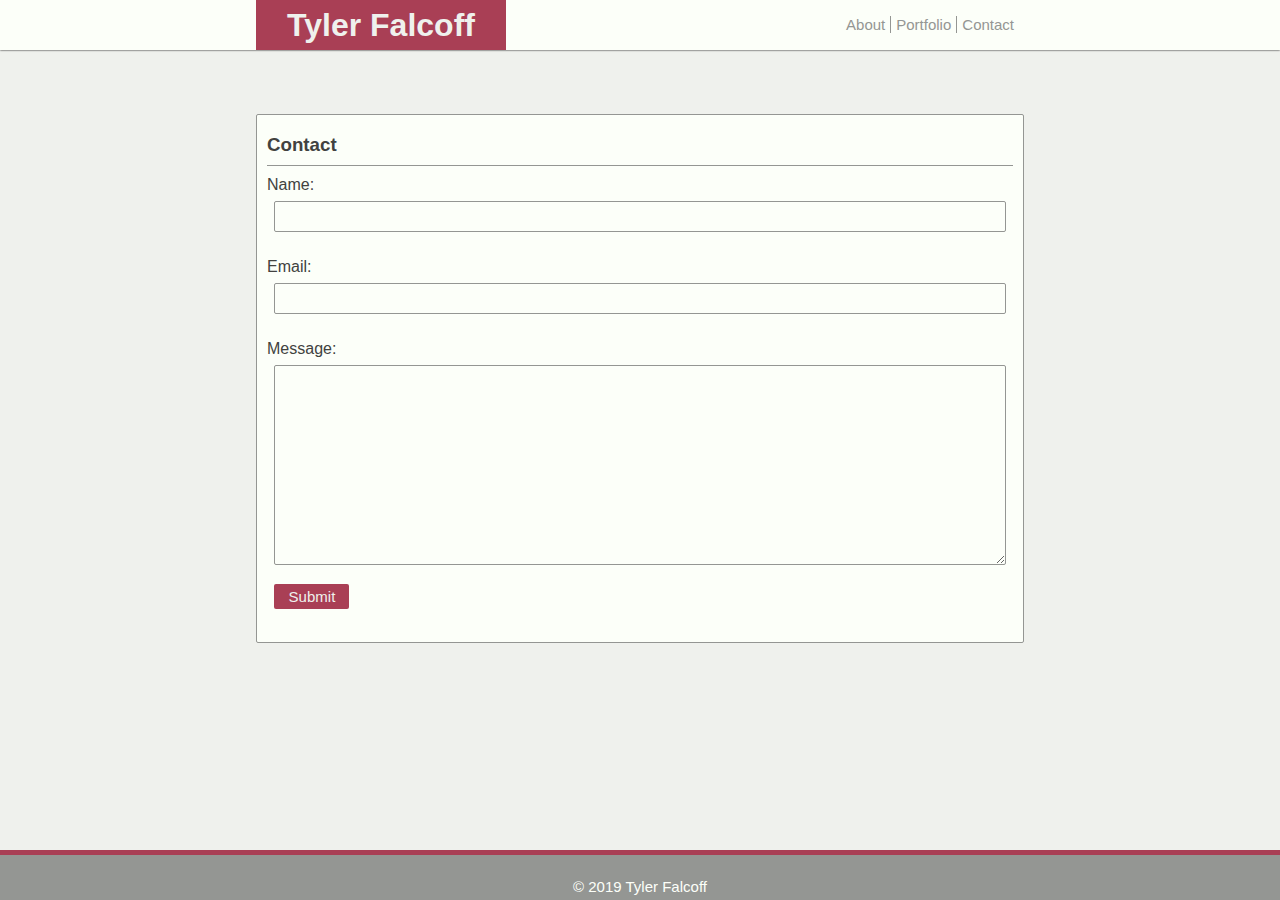
==== contact.html @ 34d36607 "adding portfolio site to tyfal.github.io" ====
<!DOCTYPE html>
<html lang="en">

<head>
    <title>Contact | Tyler's Portfolio</title>
    <meta name="viewport" content="width=device-width, initial-scale=1.0">
    <link rel="stylesheet" type="text/css" href="assets/css/style.css">
</head>

<body>
    <header id="nav-bar">
        <h1>Tyler Falcoff</h1>
        <ul>
            <li><a href="index.html">About</a></li>
            <li><a href="portfolio.html">Portfolio</a></li>
            <li id="last-nav-li"><a href="contact.html">Contact</a></li>
        </ul>
    </header>
    <section id="contact">
        <h3>Contact</h3>
        <form>
            Name:<br>
            <input type="text" label="Name">
            <br><br>
            Email:<br>
            <input type="text" label="Name">
            <br><br>
            Message:<br>
            <textarea id="message" type="text" label="Name"></textarea>
            <input id="submit" type="submit" value="Submit">
        </form>
    </section>
    <footer>
        <p>© 2019 Tyler Falcoff</p>
    </footer>

</body>

</html>
---- assets/css/style.css ----
* {
    box-sizing: border-box;
    font-family: Verdana, Geneva, Tahoma, sans-serif;
    margin: 0;
    background: #EFF1ED;
}

body {
    padding-bottom: 100px;
}

header {
    margin: 0 0 5% 0;
    padding: 0 20%;
    height: 50px;
    background: #FCFFF9;
    box-shadow: 0 0 2px 0;
}

h1 {
    line-height: 30px;
    padding: 10px;
    background: #A93F55;
    color: #EFF1ED;
    text-align: center;
    width: 250px;
}

ul {
    position: absolute;
    right: 20%;
    top: 3px;
    list-style-type: none;
    margin: 0;
    padding: 12.5px 0;
    font-size: 15px;
    background: #FCFFF9;
}

li {
    float: left;
    margin: 0 5px 0 0;
    padding: 0 5px 0 0;
    border-right: 1px solid #949693;
    background: #FCFFF9;
}

li a {
    text-decoration: none;
    color: #949693;
    background: #FCFFF9;
}

#last-nav-li {
    border-right: none;
}

#about-me {
    margin: 25px 20% 0 20%;
    padding: 10px;
    background: #FCFFF9;
    overflow: hidden;
    border: 1px solid #949693;
    color: #414240;
    line-height: 25px;
    border-radius: 2px;
}

#contact {
    margin: 25px 20% 0 20%;
    padding: 10px;
    background: #FCFFF9;
    overflow: hidden;
    border: 1px solid #949693;
    color: #414240;
    padding-bottom: 25px;
    border-radius: 2px;
}

#gallery {
    margin: 25px 20% 0 20%;
    padding: 10px;
    background: #FCFFF9;
    overflow: hidden;
    border: 1px solid #949693;
    padding-bottom: 50px;
    color: #414240;
    border-radius: 2px;
}

h3 {
    line-height: 20px;
    padding: 10px 0;
    border-bottom: 1px solid #949693;
    margin-bottom: 10px;
    background: #FCFFF9;
    color: #414240;
}

#profile-pic {
    margin: 0 15px 0 0;
    padding: 0;
    float: left;
    height: 15%;
    width: 15%;
    background: #FCFFF9;
    border-radius: 2px;
}

article {
    margin-top: 20px;
    background: #FCFFF9;
}

article p {
    background: #FCFFF9;
}

footer {
    position: fixed;
    bottom: 0;
    width: 100%;
    margin: 0;
    height: 50px;
    font-size: 15px;
    background: #949693;
    text-align: center;
    color: #FCFFF9;
    border-top: 5px solid #A93F55;
    z-index: 200;
}

footer p {
    width: 100%;
    position: absolute;
    bottom: 5px;
    background: #949693;
    color: #FCFFF9;
    text-align: center;
}

form {
    background: #FCFFF9;
}

input {
    width: 98%;
    margin:1%;
    line-height: 20px;
    background: #FCFFF9;
    border: 1px solid #949693;
    color: #414240;
    font-size: 20px;
    padding: 3px;
    border-radius: 2px;
}

#message {
    width: 98%;
    margin:1%;
    background: #FCFFF9;
    height: 200px;
    border: 1px solid #949693;
    padding: 3px;
    font-size: 15px;
    color: #414240;
    border-radius: 2px;
}

#submit {
    width:75px;
    background: #A93F55;
    color: #EFF1ED;
    border: none;
    padding: 2.5px;
    font-size: 15px;
}

.grid-container {
    width: 100%;
    display: grid;
    margin: 0;
    align-items: center;
    grid-template-columns: 250px 250px;
    background: #FCFFF9;
    padding-left: 5%;
}


.grid-container a {
    background: #FCFFF9;
    margin: 25px;
    padding: 15px;
    height: 200px;
    width: 200px;
    text-decoration: none;
}

.grid-container img {
    top: 0;
    left: 0;
    position: relative;
    border: 1px solid #949693;
    padding: 15px;
    height: 200px;
    width: 200px;
}

.grid-container p {
    position: relative;
    color: #FCFFF9;
    background: #A93F55;
    left: -10px;
    top:10px;
    margin: 0;
    z-index: 50;
    padding: 3px;
    text-align: center;
    border-radius: 10px 3px 10px 3px;
}

@media only screen and (max-width: 640px) {

    header {
        height: 100px;
        justify-content: center;
        padding: 0 10%;
    }

    header h1 {
        position: static;
        float: none;
        display: block;
        text-align: left;

    }

    header ul {
        position: static;
        float: none;
        display: block;
      }

    #profile-pic {
        width: 100%;
        height: 100%;
        margin-bottom: 15px;
    }
    
    .grid-container {
        grid-template-columns: 250px;
    }

    #about-me {
        margin: 25px 10% 0 10%;
    }

    #contact {
        margin: 25px 10% 0 10%;
    }

    #gallery {
        margin: 25px 10% 0 10%;
    }

}

@media only screen and (min-width: 640px) and (max-width: 980px){


    header {
        padding: 0 5%;
    }

    #about-me {
        margin: 25px 5% 0 5%;
    }

    #contact {
        margin: 25px 5% 0 5%;
    }

    #gallery {
        margin: 25px 5% 0 5%;
    }

    #profile-pic {
        height: 25%;
        width: 25%;
    }

}
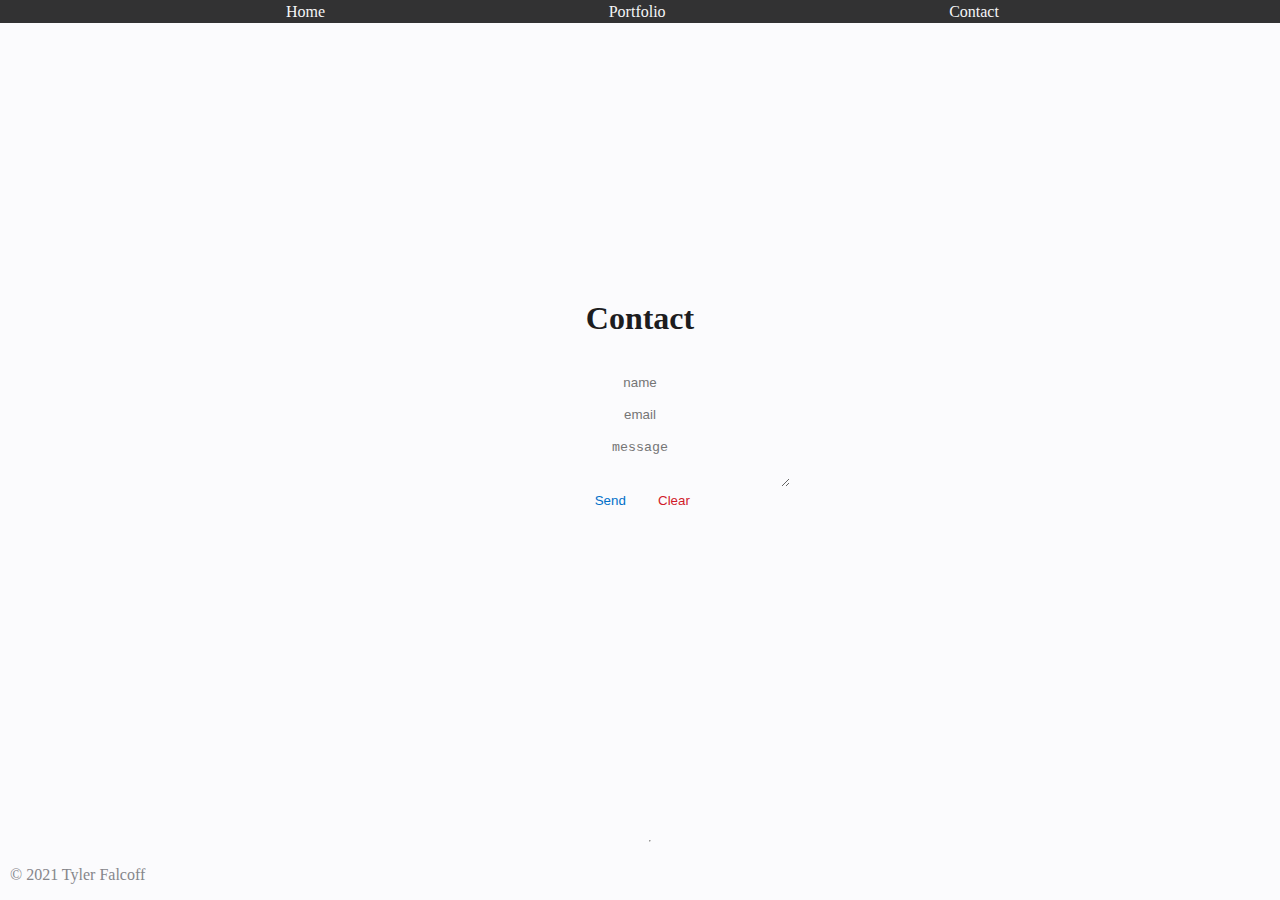
==== commit 24badb84: "adding new styling" ====
--- a/contact.html
+++ b/contact.html
@@ -9,29 +9,32 @@
 
 <body>
     <header id="nav-bar">
-        <h1>Tyler Falcoff</h1>
-        <ul>
-            <li><a href="index.html">About</a></li>
-            <li><a href="portfolio.html">Portfolio</a></li>
-            <li id="last-nav-li"><a href="contact.html">Contact</a></li>
-        </ul>
+        <a href="#">Home</a>
+        <a href="portfolio.html">Portfolio</a>
+        <a href="contact.html">Contact</a>
     </header>
-    <section id="contact">
-        <h3>Contact</h3>
-        <form>
-            Name:<br>
-            <input type="text" label="Name">
-            <br><br>
-            Email:<br>
-            <input type="text" label="Name">
-            <br><br>
-            Message:<br>
-            <textarea id="message" type="text" label="Name"></textarea>
-            <input id="submit" type="submit" value="Submit">
+
+    <div class="central-div">
+        <h1>Contact</h1>
+        <form action="mailto:tfalcoff@gmail.com" method="get" enctype="text/plain">
+            <label for="name">
+                <input type="text" name="name" id="name" placeholder="name" />
+            </label>
+            <label for="email">
+                <input type="text" name="email" id="email" placeholder="email" />
+            </label>
+            <label for="comments">
+                <textarea name="comments" rows="3" cols="35" placeholder="message"></textarea>
+            </label>
+            <div class="form-buttons">
+                <input class="form-button input-botton" type="submit" name="submit" value="Send" />
+                <input class="form-button input-botton-cancel" type="reset" name="reset" value="Clear" />
+            </div>
         </form>
-    </section>
+    </div>
     <footer>
-        <p>© 2019 Tyler Falcoff</p>
+        <hr />
+        <p>© 2021 Tyler Falcoff</p>
     </footer>
 
 </body>
--- a/assets/css/style.css
+++ b/assets/css/style.css
@@ -1,293 +1,86 @@
-* {
-    box-sizing: border-box;
-    font-family: Verdana, Geneva, Tahoma, sans-serif;
+body {
+    background-color: #fbfbfd;
+    color: #1d1d1f;
     margin: 0;
-    background: #EFF1ED;
+    padding: 0;
 }
 
-body {
-    padding-bottom: 100px;
+a {
+    text-decoration: none;
 }
 
 header {
-    margin: 0 0 5% 0;
-    padding: 0 20%;
-    height: 50px;
-    background: #FCFFF9;
-    box-shadow: 0 0 2px 0;
+    display: flex;
+    flex-direction: row;
+    justify-content: space-evenly;
+    align-items: center;
+    background-color: rgba(0,0,0,0.8);
+    width: 100%;
+    padding: 2.5px;
 }
 
-h1 {
-    line-height: 30px;
-    padding: 10px;
-    background: #A93F55;
-    color: #EFF1ED;
-    text-align: center;
-    width: 250px;
+header a, header a:hover {
+    color: #f5f5f7;
+    align-self: center;
 }
 
-ul {
-    position: absolute;
-    right: 20%;
-    top: 3px;
-    list-style-type: none;
-    margin: 0;
-    padding: 12.5px 0;
-    font-size: 15px;
-    background: #FCFFF9;
-}
-
-li {
-    float: left;
-    margin: 0 5px 0 0;
-    padding: 0 5px 0 0;
-    border-right: 1px solid #949693;
-    background: #FCFFF9;
-}
-
-li a {
-    text-decoration: none;
-    color: #949693;
-    background: #FCFFF9;
-}
-
-#last-nav-li {
-    border-right: none;
-}
-
-#about-me {
-    margin: 25px 20% 0 20%;
-    padding: 10px;
-    background: #FCFFF9;
-    overflow: hidden;
-    border: 1px solid #949693;
-    color: #414240;
-    line-height: 25px;
-    border-radius: 2px;
-}
-
-#contact {
-    margin: 25px 20% 0 20%;
-    padding: 10px;
-    background: #FCFFF9;
-    overflow: hidden;
-    border: 1px solid #949693;
-    color: #414240;
-    padding-bottom: 25px;
-    border-radius: 2px;
-}
-
-#gallery {
-    margin: 25px 20% 0 20%;
-    padding: 10px;
-    background: #FCFFF9;
-    overflow: hidden;
-    border: 1px solid #949693;
-    padding-bottom: 50px;
-    color: #414240;
-    border-radius: 2px;
-}
-
-h3 {
-    line-height: 20px;
-    padding: 10px 0;
-    border-bottom: 1px solid #949693;
-    margin-bottom: 10px;
-    background: #FCFFF9;
-    color: #414240;
-}
-
-#profile-pic {
-    margin: 0 15px 0 0;
-    padding: 0;
-    float: left;
-    height: 15%;
-    width: 15%;
-    background: #FCFFF9;
-    border-radius: 2px;
-}
-
-article {
-    margin-top: 20px;
-    background: #FCFFF9;
-}
-
-article p {
-    background: #FCFFF9;
+.central-div {
+    display: flex;
+    justify-content: center;
+    align-items: center;
+    align-content: center;
+    flex-direction: column;
+    width: 100%;
+    padding-top: 20%;
 }
 
 footer {
-    position: fixed;
+    display: flex;
+    position: absolute;
+    align-content: flex-start;
+    flex-direction: column;
+    width: 100%;
     bottom: 0;
-    width: 100%;
-    margin: 0;
-    height: 50px;
-    font-size: 15px;
-    background: #949693;
-    text-align: center;
-    color: #FCFFF9;
-    border-top: 5px solid #A93F55;
-    z-index: 200;
+    padding-left: 10px;
 }
 
 footer p {
+    color: #86868B;
+}
+
+footer hr {
+    color: #86868B;
+}
+
+form {
     width: 100%;
-    position: absolute;
-    bottom: 5px;
-    background: #949693;
-    color: #FCFFF9;
+    display: flex;
+    justify-content: center;
+    align-items: center;
+    align-content: center;
+    flex-direction: column;
     text-align: center;
 }
 
-form {
-    background: #FCFFF9;
+input, textarea, input:focus, textarea:focus {
+    text-align: center;
+    border: 0;
+    background-color: #fbfbfd;
+    margin-top: 15px;
+    outline: none;
 }
 
-input {
-    width: 98%;
-    margin:1%;
-    line-height: 20px;
-    background: #FCFFF9;
-    border: 1px solid #949693;
-    color: #414240;
-    font-size: 20px;
-    padding: 3px;
-    border-radius: 2px;
+.form-button, .form-button:focus {
+    margin: 0 10px;
+    width: 30%;
 }
 
-#message {
-    width: 98%;
-    margin:1%;
-    background: #FCFFF9;
-    height: 200px;
-    border: 1px solid #949693;
-    padding: 3px;
-    font-size: 15px;
-    color: #414240;
-    border-radius: 2px;
+.input-botton, .input-botton:focus {
+    color: #0070C9;
+    outline: none;
 }
 
-#submit {
-    width:75px;
-    background: #A93F55;
-    color: #EFF1ED;
-    border: none;
-    padding: 2.5px;
-    font-size: 15px;
-}
-
-.grid-container {
-    width: 100%;
-    display: grid;
-    margin: 0;
-    align-items: center;
-    grid-template-columns: 250px 250px;
-    background: #FCFFF9;
-    padding-left: 5%;
-}
-
-
-.grid-container a {
-    background: #FCFFF9;
-    margin: 25px;
-    padding: 15px;
-    height: 200px;
-    width: 200px;
-    text-decoration: none;
-}
-
-.grid-container img {
-    top: 0;
-    left: 0;
-    position: relative;
-    border: 1px solid #949693;
-    padding: 15px;
-    height: 200px;
-    width: 200px;
-}
-
-.grid-container p {
-    position: relative;
-    color: #FCFFF9;
-    background: #A93F55;
-    left: -10px;
-    top:10px;
-    margin: 0;
-    z-index: 50;
-    padding: 3px;
-    text-align: center;
-    border-radius: 10px 3px 10px 3px;
-}
-
-@media only screen and (max-width: 640px) {
-
-    header {
-        height: 100px;
-        justify-content: center;
-        padding: 0 10%;
-    }
-
-    header h1 {
-        position: static;
-        float: none;
-        display: block;
-        text-align: left;
-
-    }
-
-    header ul {
-        position: static;
-        float: none;
-        display: block;
-      }
-
-    #profile-pic {
-        width: 100%;
-        height: 100%;
-        margin-bottom: 15px;
-    }
-    
-    .grid-container {
-        grid-template-columns: 250px;
-    }
-
-    #about-me {
-        margin: 25px 10% 0 10%;
-    }
-
-    #contact {
-        margin: 25px 10% 0 10%;
-    }
-
-    #gallery {
-        margin: 25px 10% 0 10%;
-    }
-
-}
-
-@media only screen and (min-width: 640px) and (max-width: 980px){
-
-
-    header {
-        padding: 0 5%;
-    }
-
-    #about-me {
-        margin: 25px 5% 0 5%;
-    }
-
-    #contact {
-        margin: 25px 5% 0 5%;
-    }
-
-    #gallery {
-        margin: 25px 5% 0 5%;
-    }
-
-    #profile-pic {
-        height: 25%;
-        width: 25%;
-    }
-
-}
-
+.input-botton-cancel, .input-botton-cancel:focus {
+    color: #d11a2a;
+    outline: none;
+}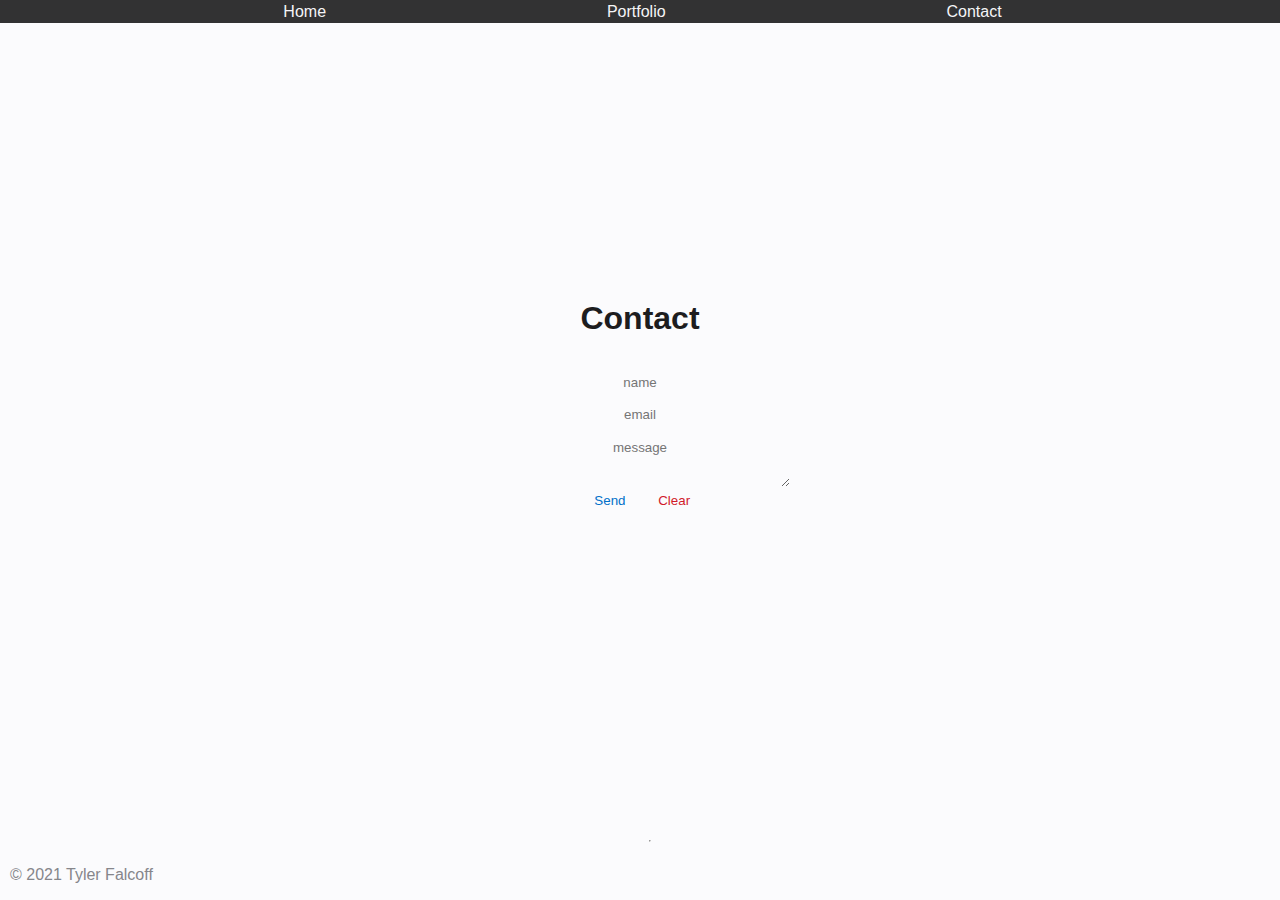
==== commit 91f7de00: "redoing carousel" ====
--- a/contact.html
+++ b/contact.html
@@ -2,14 +2,14 @@
 <html lang="en">
 
 <head>
-    <title>Contact | Tyler's Portfolio</title>
+    <title>Contact</title>
     <meta name="viewport" content="width=device-width, initial-scale=1.0">
     <link rel="stylesheet" type="text/css" href="assets/css/style.css">
 </head>
 
 <body>
     <header id="nav-bar">
-        <a href="#">Home</a>
+        <a href="index.html">Home</a>
         <a href="portfolio.html">Portfolio</a>
         <a href="contact.html">Contact</a>
     </header>
--- a/assets/css/style.css
+++ b/assets/css/style.css
@@ -1,3 +1,7 @@
+* {
+    font-family: Arial, Helvetica, sans-serif;
+}
+
 body {
     background-color: #fbfbfd;
     color: #1d1d1f;
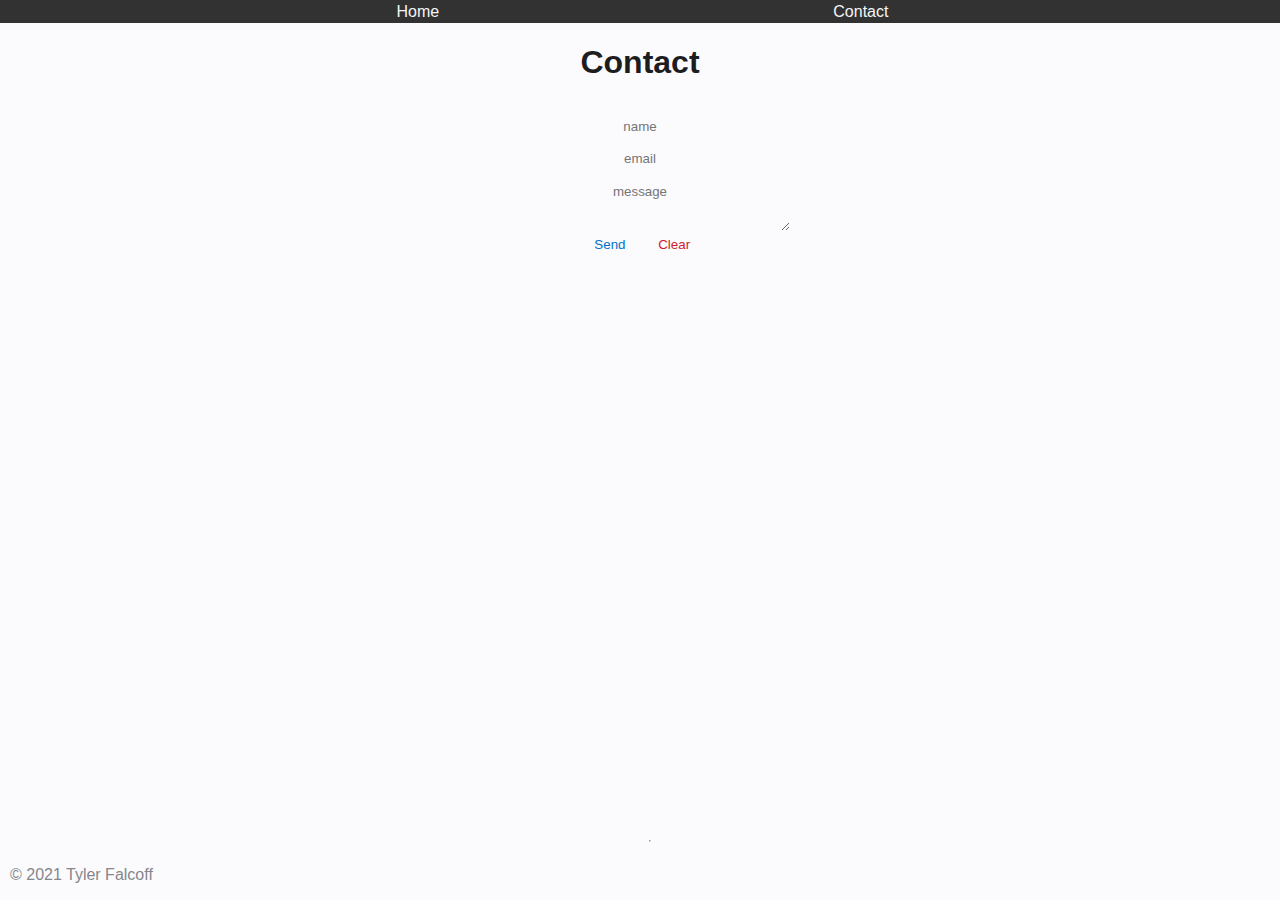
==== commit e4ca17c0: "adding photo and removing portfolio" ====
--- a/contact.html
+++ b/contact.html
@@ -10,7 +10,6 @@
 <body>
     <header id="nav-bar">
         <a href="index.html">Home</a>
-        <a href="portfolio.html">Portfolio</a>
         <a href="contact.html">Contact</a>
     </header>
 
--- a/assets/css/style.css
+++ b/assets/css/style.css
@@ -35,7 +35,6 @@
     align-content: center;
     flex-direction: column;
     width: 100%;
-    padding-top: 20%;
 }
 
 footer {
@@ -87,4 +86,11 @@
 .input-botton-cancel, .input-botton-cancel:focus {
     color: #d11a2a;
     outline: none;
+}
+
+.profile-img {
+    width: 30%;
+    height: 30%;
+    border-radius: 50%;
+    margin-bottom: 20px;
 }